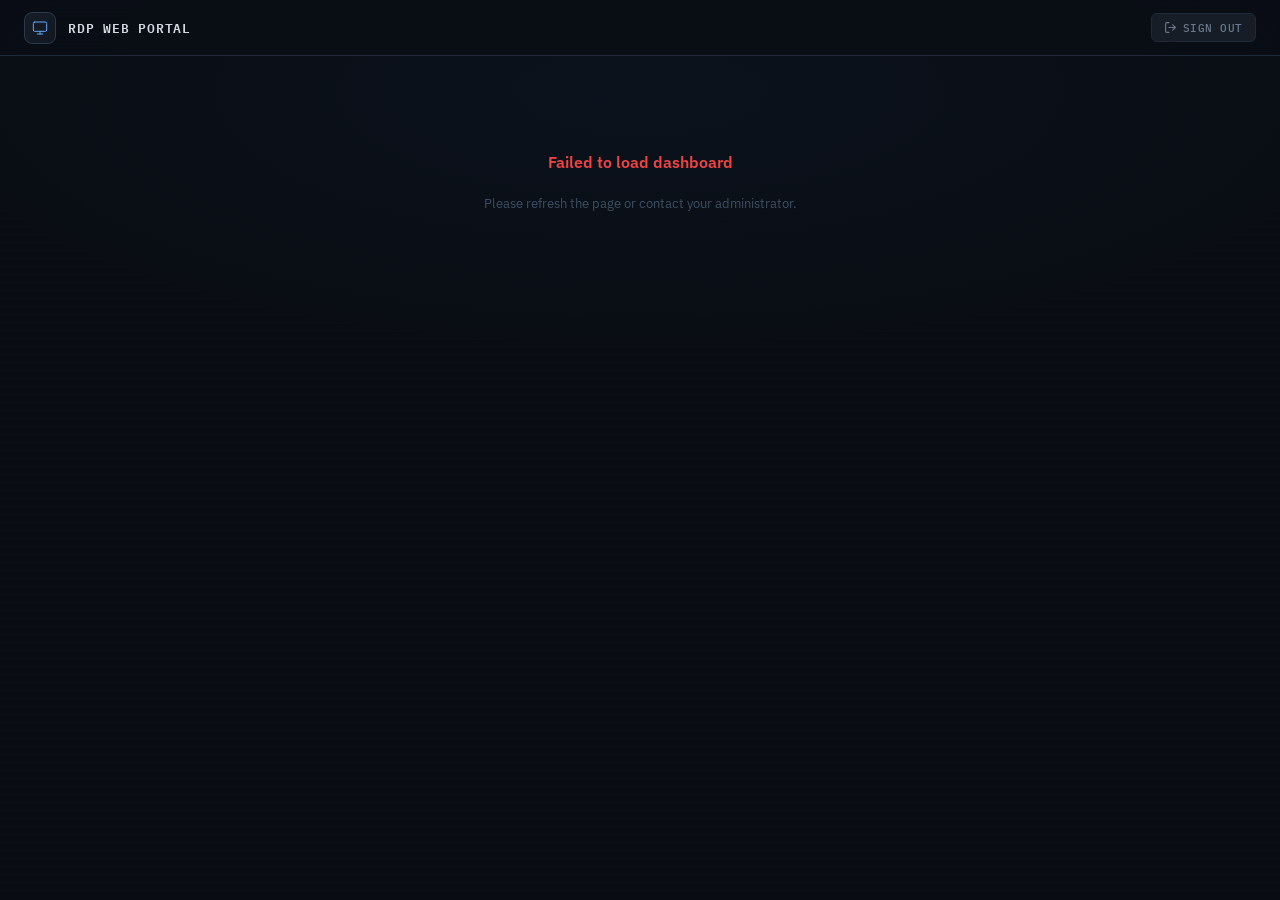
==== src/main/resources/static/index.html @ b45ddd2f "Initial commit: RDP Web Portal Spring Boot application for managing and launching Remote Desktop con" ====
<!DOCTYPE html>
<html lang="en">
<head>
    <meta charset="UTF-8">
    <meta name="viewport" content="width=device-width, initial-scale=1.0">
    <title>RDP Web Portal — Dashboard</title>
    <link rel="preconnect" href="https://fonts.googleapis.com">
    <link href="https://fonts.googleapis.com/css2?family=IBM+Plex+Mono:wght@400;500;600&family=IBM+Plex+Sans:wght@300;400;500;600&display=swap" rel="stylesheet">
    <style>
        *,*::before,*::after{box-sizing:border-box;margin:0;padding:0}

        :root {
            --bg-deep: #0a0e14;
            --bg-surface: #111820;
            --bg-card: #161d27;
            --bg-card-hover: #1a2233;
            --border-dim: #1e2a3a;
            --border-accent: #2a3a4e;
            --text-primary: #d4dae3;
            --text-secondary: #6b7a8d;
            --text-muted: #3d4f63;
            --accent: #3b82f6;
            --accent-glow: rgba(59, 130, 246, 0.15);
            --accent-bright: #60a5fa;
            --accent-dim: #1d4ed8;
            --error: #ef4444;
            --success: #22c55e;
            --success-dim: rgba(34, 197, 94, 0.12);
            --warning: #f59e0b;
            --font-mono: 'IBM Plex Mono', 'Consolas', monospace;
            --font-sans: 'IBM Plex Sans', -apple-system, sans-serif;
        }

        html { height: 100%; }

        body {
            min-height: 100vh;
            background: var(--bg-deep);
            color: var(--text-primary);
            font-family: var(--font-sans);
            position: relative;
        }

        /* ── Scanline overlay ── */
        body::before {
            content: '';
            position: fixed;
            inset: 0;
            z-index: 0;
            pointer-events: none;
            background: repeating-linear-gradient(
                0deg,
                transparent,
                transparent 2px,
                rgba(0,0,0,0.03) 2px,
                rgba(0,0,0,0.03) 4px
            );
        }

        /* ── Subtle radial glow behind content ── */
        body::after {
            content: '';
            position: fixed;
            top: -20%;
            left: 50%;
            transform: translateX(-50%);
            width: 120%;
            height: 60%;
            z-index: 0;
            pointer-events: none;
            background: radial-gradient(ellipse at center, rgba(59,130,246,0.04) 0%, transparent 70%);
        }

        /* ── Header ── */
        .header {
            position: sticky;
            top: 0;
            z-index: 100;
            display: flex;
            align-items: center;
            justify-content: space-between;
            padding: 0 1.5rem;
            height: 56px;
            background: rgba(10, 14, 20, 0.85);
            backdrop-filter: blur(12px);
            border-bottom: 1px solid var(--border-dim);
        }

        .header-left {
            display: flex;
            align-items: center;
            gap: 0.75rem;
        }

        .header-logo {
            display: flex;
            align-items: center;
            justify-content: center;
            width: 32px;
            height: 32px;
            border-radius: 8px;
            background: linear-gradient(135deg, var(--bg-card) 0%, var(--bg-surface) 100%);
            border: 1px solid var(--border-accent);
            flex-shrink: 0;
        }

        .header-logo svg {
            width: 16px;
            height: 16px;
            color: var(--accent-bright);
        }

        .header-title {
            font-family: var(--font-mono);
            font-size: 0.82rem;
            font-weight: 600;
            letter-spacing: 0.06em;
            text-transform: uppercase;
            color: var(--text-primary);
        }

        .header-right {
            display: flex;
            align-items: center;
            gap: 0.75rem;
        }

        .user-info {
            display: flex;
            align-items: center;
            gap: 0.5rem;
            font-size: 0.82rem;
            color: var(--text-secondary);
        }

        .user-name {
            color: var(--text-primary);
            font-weight: 500;
        }

        .role-badge {
            font-family: var(--font-mono);
            font-size: 0.6rem;
            font-weight: 600;
            letter-spacing: 0.1em;
            text-transform: uppercase;
            padding: 0.2rem 0.5rem;
            border-radius: 4px;
            background: var(--accent-glow);
            color: var(--accent-bright);
            border: 1px solid rgba(59, 130, 246, 0.2);
        }

        .header-btn {
            font-family: var(--font-mono);
            font-size: 0.7rem;
            font-weight: 500;
            letter-spacing: 0.05em;
            text-transform: uppercase;
            padding: 0.4rem 0.75rem;
            border-radius: 6px;
            border: 1px solid var(--border-dim);
            background: var(--bg-card);
            color: var(--text-secondary);
            cursor: pointer;
            transition: all 0.2s;
            text-decoration: none;
            display: inline-flex;
            align-items: center;
            gap: 0.35rem;
        }

        .header-btn:hover {
            border-color: var(--border-accent);
            color: var(--text-primary);
            background: var(--bg-card-hover);
        }

        .header-btn.admin-link {
            border-color: rgba(59, 130, 246, 0.2);
            color: var(--accent-bright);
        }

        .header-btn.admin-link:hover {
            background: var(--accent-glow);
            border-color: rgba(59, 130, 246, 0.35);
        }

        .header-btn svg {
            width: 13px;
            height: 13px;
        }

        /* ── Main content ── */
        .main {
            position: relative;
            z-index: 1;
            max-width: 1100px;
            margin: 0 auto;
            padding: 2rem 1.5rem 3rem;
        }

        .section-label {
            font-family: var(--font-mono);
            font-size: 0.65rem;
            font-weight: 500;
            letter-spacing: 0.14em;
            text-transform: uppercase;
            color: var(--text-muted);
            margin-bottom: 1rem;
            display: flex;
            align-items: center;
            gap: 0.6rem;
        }

        .section-label::after {
            content: '';
            flex: 1;
            height: 1px;
            background: var(--border-dim);
        }

        .machine-count {
            color: var(--text-secondary);
        }

        /* ── Machine grid ── */
        .machines-grid {
            display: grid;
            grid-template-columns: repeat(auto-fill, minmax(300px, 1fr));
            gap: 1rem;
        }

        /* ── Machine card ── */
        .machine-card {
            background: var(--bg-card);
            border: 1px solid var(--border-dim);
            border-radius: 10px;
            padding: 1.35rem;
            transition: all 0.25s ease;
            position: relative;
            overflow: hidden;
            animation: cardIn 0.4s ease-out both;
        }

        .machine-card::before {
            content: '';
            position: absolute;
            top: 0;
            left: 0;
            right: 0;
            height: 2px;
            background: linear-gradient(90deg, transparent, var(--accent), transparent);
            opacity: 0;
            transition: opacity 0.3s;
        }

        .machine-card:hover {
            border-color: var(--border-accent);
            background: var(--bg-card-hover);
            transform: translateY(-2px);
            box-shadow: 0 8px 32px rgba(0,0,0,0.3), 0 0 0 1px rgba(59,130,246,0.06);
        }

        .machine-card:hover::before {
            opacity: 1;
        }

        @keyframes cardIn {
            from { opacity: 0; transform: translateY(12px); }
            to   { opacity: 1; transform: translateY(0); }
        }

        .card-header {
            display: flex;
            align-items: flex-start;
            justify-content: space-between;
            margin-bottom: 0.6rem;
        }

        .card-icon {
            width: 38px;
            height: 38px;
            border-radius: 9px;
            display: flex;
            align-items: center;
            justify-content: center;
            background: var(--bg-surface);
            border: 1px solid var(--border-dim);
            flex-shrink: 0;
            font-size: 1.1rem;
        }

        .card-status {
            display: flex;
            align-items: center;
            gap: 0.3rem;
            font-family: var(--font-mono);
            font-size: 0.6rem;
            letter-spacing: 0.08em;
            text-transform: uppercase;
            color: var(--success);
        }

        .card-status-dot {
            width: 5px;
            height: 5px;
            border-radius: 50%;
            background: var(--success);
            box-shadow: 0 0 6px rgba(34, 197, 94, 0.4);
            animation: pulse 2.5s ease-in-out infinite;
        }

        @keyframes pulse {
            0%, 100% { opacity: 1; }
            50% { opacity: 0.4; }
        }

        .card-name {
            font-size: 1rem;
            font-weight: 600;
            color: var(--text-primary);
            margin-bottom: 0.15rem;
        }

        .card-hostname {
            font-family: var(--font-mono);
            font-size: 0.75rem;
            color: var(--text-secondary);
            margin-bottom: 0.5rem;
        }

        .card-description {
            font-size: 0.8rem;
            color: var(--text-secondary);
            line-height: 1.45;
            margin-bottom: 1rem;
            min-height: 1.2em;
        }

        .card-credentials {
            font-family: var(--font-mono);
            font-size: 0.8rem;
            color: var(--text-secondary);
            margin-bottom: 0.75rem;
            display: flex;
            align-items: center;
            gap: 0.4rem;
        }

        .card-monitor-mode {
            font-family: var(--font-mono);
            font-size: 0.68rem;
            color: var(--text-muted);
            margin-bottom: 0.75rem;
            display: flex;
            align-items: center;
            gap: 0.4rem;
        }

        .card-monitor-mode svg {
            width: 14px;
            height: 14px;
            flex-shrink: 0;
            opacity: 0.6;
        }

        .card-monitor-mode.multimon {
            color: var(--accent-bright);
        }

        .card-monitor-mode.multimon svg {
            opacity: 0.9;
        }

        .card-credentials svg {
            width: 12px;
            height: 12px;
            flex-shrink: 0;
            opacity: 0.6;
        }

        .connect-btn {
            width: 100%;
            padding: 0.6rem 1rem;
            font-family: var(--font-mono);
            font-size: 0.72rem;
            font-weight: 600;
            letter-spacing: 0.06em;
            text-transform: uppercase;
            color: #fff;
            background: var(--accent);
            border: none;
            border-radius: 7px;
            cursor: pointer;
            transition: all 0.2s;
            display: flex;
            align-items: center;
            justify-content: center;
            gap: 0.4rem;
        }

        .connect-btn:hover {
            background: var(--accent-bright);
            box-shadow: 0 0 16px var(--accent-glow);
        }

        .connect-btn:active {
            transform: scale(0.97);
        }

        .connect-btn svg {
            width: 14px;
            height: 14px;
        }

        /* ── Loading state ── */
        .loading {
            display: flex;
            flex-direction: column;
            align-items: center;
            justify-content: center;
            padding: 4rem 1rem;
            gap: 1rem;
        }

        .loading-spinner {
            width: 32px;
            height: 32px;
            border: 2px solid var(--border-dim);
            border-top-color: var(--accent);
            border-radius: 50%;
            animation: spin 0.8s linear infinite;
        }

        @keyframes spin {
            to { transform: rotate(360deg); }
        }

        .loading-text {
            font-family: var(--font-mono);
            font-size: 0.72rem;
            letter-spacing: 0.1em;
            text-transform: uppercase;
            color: var(--text-muted);
        }

        /* ── Empty state ── */
        .empty-state {
            text-align: center;
            padding: 4rem 1rem;
            animation: cardIn 0.5s ease-out both;
        }

        .empty-icon {
            width: 56px;
            height: 56px;
            border-radius: 14px;
            background: var(--bg-card);
            border: 1px solid var(--border-dim);
            display: inline-flex;
            align-items: center;
            justify-content: center;
            margin-bottom: 1rem;
        }

        .empty-icon svg {
            width: 26px;
            height: 26px;
            color: var(--text-muted);
        }

        .empty-title {
            font-size: 1rem;
            font-weight: 600;
            color: var(--text-secondary);
            margin-bottom: 0.35rem;
        }

        .empty-desc {
            font-size: 0.82rem;
            color: var(--text-muted);
            max-width: 320px;
            margin: 0 auto;
            line-height: 1.5;
        }

        /* ── Responsive ── */
        @media (max-width: 640px) {
            .header { padding: 0 1rem; }
            .header-title { display: none; }
            .user-name { display: none; }
            .main { padding: 1.25rem 1rem 2rem; }
            .machines-grid { grid-template-columns: 1fr; }
        }
    </style>
</head>
<body>

<header class="header">
    <div class="header-left">
        <div class="header-logo">
            <svg viewBox="0 0 24 24" fill="none" stroke="currentColor" stroke-width="1.5" stroke-linecap="round" stroke-linejoin="round">
                <rect x="2" y="3" width="20" height="14" rx="2"/>
                <path d="M8 21h8"/><path d="M12 17v4"/>
            </svg>
        </div>
        <span class="header-title">RDP Web Portal</span>
    </div>
    <div class="header-right">
        <div class="user-info">
            <span class="user-name" id="userDisplay"></span>
            <span class="role-badge" id="roleBadge" style="display:none"></span>
        </div>
        <a href="/admin.html" class="header-btn admin-link" id="adminLink" style="display:none">
            <svg viewBox="0 0 24 24" fill="none" stroke="currentColor" stroke-width="2" stroke-linecap="round" stroke-linejoin="round"><circle cx="12" cy="12" r="3"/><path d="M19.4 15a1.65 1.65 0 0 0 .33 1.82l.06.06a2 2 0 1 1-2.83 2.83l-.06-.06a1.65 1.65 0 0 0-1.82-.33 1.65 1.65 0 0 0-1 1.51V21a2 2 0 0 1-4 0v-.09A1.65 1.65 0 0 0 9 19.4a1.65 1.65 0 0 0-1.82.33l-.06.06a2 2 0 1 1-2.83-2.83l.06-.06A1.65 1.65 0 0 0 4.68 15a1.65 1.65 0 0 0-1.51-1H3a2 2 0 0 1 0-4h.09A1.65 1.65 0 0 0 4.6 9a1.65 1.65 0 0 0-.33-1.82l-.06-.06a2 2 0 1 1 2.83-2.83l.06.06A1.65 1.65 0 0 0 9 4.68a1.65 1.65 0 0 0 1-1.51V3a2 2 0 0 1 4 0v.09a1.65 1.65 0 0 0 1 1.51 1.65 1.65 0 0 0 1.82-.33l.06-.06a2 2 0 1 1 2.83 2.83l-.06.06A1.65 1.65 0 0 0 19.4 9a1.65 1.65 0 0 0 1.51 1H21a2 2 0 0 1 0 4h-.09a1.65 1.65 0 0 0-1.51 1z"/></svg>
            Admin
        </a>
        <button class="header-btn" id="logoutBtn">
            <svg viewBox="0 0 24 24" fill="none" stroke="currentColor" stroke-width="2" stroke-linecap="round" stroke-linejoin="round"><path d="M9 21H5a2 2 0 0 1-2-2V5a2 2 0 0 1 2-2h4"/><polyline points="16 17 21 12 16 7"/><line x1="21" y1="12" x2="9" y2="12"/></svg>
            Sign Out
        </button>
    </div>
</header>

<main class="main">
    <div id="loadingState" class="loading">
        <div class="loading-spinner"></div>
        <span class="loading-text">Loading workstations</span>
    </div>

    <div id="content" style="display:none">
        <div class="section-label">
            <span>Workstations <span class="machine-count" id="machineCount"></span></span>
        </div>
        <div class="machines-grid" id="machinesGrid"></div>
    </div>

    <div id="emptyState" class="empty-state" style="display:none">
        <div class="empty-icon">
            <svg viewBox="0 0 24 24" fill="none" stroke="currentColor" stroke-width="1.5" stroke-linecap="round" stroke-linejoin="round">
                <rect x="2" y="3" width="20" height="14" rx="2"/>
                <path d="M8 21h8"/><path d="M12 17v4"/>
                <line x1="9" y1="8" x2="15" y2="12"/><line x1="15" y1="8" x2="9" y2="12"/>
            </svg>
        </div>
        <div class="empty-title">No workstations assigned</div>
        <div class="empty-desc">Contact your administrator to get access to remote machines.</div>
    </div>
</main>

<script>
(function() {
    // ── CSRF helper ──
    function getCsrfToken() {
        const match = document.cookie.match(/(?:^|;\s*)XSRF-TOKEN=([^;]*)/);
        return match ? decodeURIComponent(match[1]) : null;
    }

    function apiFetch(url, opts = {}) {
        const headers = opts.headers || {};
        const csrf = getCsrfToken();
        if (csrf) headers['X-XSRF-TOKEN'] = csrf;
        return fetch(url, { ...opts, headers, credentials: 'same-origin' });
    }

    // ── Machine icon map ──
    const MACHINE_ICONS = {
        'workstation-windows': '<svg viewBox="0 0 48 48" fill="none" xmlns="http://www.w3.org/2000/svg"><rect x="4" y="4" width="40" height="28" rx="3" stroke="currentColor" stroke-width="2.5"/><line x1="16" y1="36" x2="32" y2="36" stroke="currentColor" stroke-width="2.5" stroke-linecap="round"/><line x1="24" y1="32" x2="24" y2="36" stroke="currentColor" stroke-width="2.5"/><path d="M14 11l8.5-1.2v8.7H14V11zm9.5-1.4l10-1.4v10.3h-10V9.6zm-9.5 9.9h8.5v8.5L14 27V19.5zm9.5 0h10V30l-10-1.4V19.5z" fill="currentColor" opacity="0.7"/></svg>',
        'workstation-ubuntu': '<svg viewBox="0 0 48 48" fill="none" xmlns="http://www.w3.org/2000/svg"><rect x="4" y="4" width="40" height="28" rx="3" stroke="currentColor" stroke-width="2.5"/><line x1="16" y1="36" x2="32" y2="36" stroke="currentColor" stroke-width="2.5" stroke-linecap="round"/><line x1="24" y1="32" x2="24" y2="36" stroke="currentColor" stroke-width="2.5"/><circle cx="24" cy="18" r="7" stroke="currentColor" stroke-width="2" opacity="0.7"/><circle cx="24" cy="11" r="1.8" fill="currentColor" opacity="0.7"/><circle cx="17.9" cy="21.5" r="1.8" fill="currentColor" opacity="0.7"/><circle cx="30.1" cy="21.5" r="1.8" fill="currentColor" opacity="0.7"/></svg>',
        'workstation-linux': '<svg viewBox="0 0 48 48" fill="none" xmlns="http://www.w3.org/2000/svg"><rect x="4" y="4" width="40" height="28" rx="3" stroke="currentColor" stroke-width="2.5"/><line x1="16" y1="36" x2="32" y2="36" stroke="currentColor" stroke-width="2.5" stroke-linecap="round"/><line x1="24" y1="32" x2="24" y2="36" stroke="currentColor" stroke-width="2.5"/><path d="M24 10c-1.5 0-3 1.2-3 3.5 0 1.5.4 2.8.8 4-.8.5-2.3 1.8-2.3 3.5 0 1 .3 1.8.8 2.3-.3.4-.8 1-1.3 1.7l2 1c.4-.5.7-1 1-1.3.6.2 1.3.3 2 .3s1.4-.1 2-.3c.3.4.6.8 1 1.3l2-1c-.5-.7-1-1.3-1.3-1.7.5-.5.8-1.3.8-2.3 0-1.7-1.5-3-2.3-3.5.4-1.2.8-2.5.8-4 0-2.3-1.5-3.5-3-3.5z" fill="currentColor" opacity="0.7"/></svg>',
        'workstation-generic': '<svg viewBox="0 0 48 48" fill="none" xmlns="http://www.w3.org/2000/svg"><rect x="4" y="4" width="40" height="28" rx="3" stroke="currentColor" stroke-width="2.5"/><line x1="16" y1="36" x2="32" y2="36" stroke="currentColor" stroke-width="2.5" stroke-linecap="round"/><line x1="24" y1="32" x2="24" y2="36" stroke="currentColor" stroke-width="2.5"/><rect x="14" y="12" width="20" height="12" rx="1.5" stroke="currentColor" stroke-width="1.5" opacity="0.5"/><line x1="17" y1="16" x2="25" y2="16" stroke="currentColor" stroke-width="1.5" stroke-linecap="round" opacity="0.5"/><line x1="17" y1="20" x2="22" y2="20" stroke="currentColor" stroke-width="1.5" stroke-linecap="round" opacity="0.5"/></svg>',
        'server-windows': '<svg viewBox="0 0 48 48" fill="none" xmlns="http://www.w3.org/2000/svg"><rect x="10" y="4" width="28" height="40" rx="3" stroke="currentColor" stroke-width="2.5"/><line x1="10" y1="17" x2="38" y2="17" stroke="currentColor" stroke-width="2"/><line x1="10" y1="30" x2="38" y2="30" stroke="currentColor" stroke-width="2"/><circle cx="33" cy="10.5" r="1.5" fill="currentColor" opacity="0.5"/><circle cx="33" cy="23.5" r="1.5" fill="currentColor" opacity="0.5"/><circle cx="33" cy="36.5" r="1.5" fill="currentColor" opacity="0.5"/><line x1="15" y1="10.5" x2="22" y2="10.5" stroke="currentColor" stroke-width="1.5" stroke-linecap="round" opacity="0.5"/><line x1="15" y1="23.5" x2="22" y2="23.5" stroke="currentColor" stroke-width="1.5" stroke-linecap="round" opacity="0.5"/><path d="M16 35.5l3.5-.5v3.5H16V35.5zm4-.6l4.5-.6v4.2h-4.5v-3.6z" fill="currentColor" opacity="0.6"/><path d="M16 38.8h3.5V42l-3.5-.5v-2.7zm4 0h4.5V43l-4.5-.6v-3.6z" fill="currentColor" opacity="0.6"/></svg>',
        'server-ubuntu': '<svg viewBox="0 0 48 48" fill="none" xmlns="http://www.w3.org/2000/svg"><rect x="10" y="4" width="28" height="40" rx="3" stroke="currentColor" stroke-width="2.5"/><line x1="10" y1="17" x2="38" y2="17" stroke="currentColor" stroke-width="2"/><line x1="10" y1="30" x2="38" y2="30" stroke="currentColor" stroke-width="2"/><circle cx="33" cy="10.5" r="1.5" fill="currentColor" opacity="0.5"/><circle cx="33" cy="23.5" r="1.5" fill="currentColor" opacity="0.5"/><line x1="15" y1="10.5" x2="22" y2="10.5" stroke="currentColor" stroke-width="1.5" stroke-linecap="round" opacity="0.5"/><line x1="15" y1="23.5" x2="22" y2="23.5" stroke="currentColor" stroke-width="1.5" stroke-linecap="round" opacity="0.5"/><circle cx="24" cy="37" r="5" stroke="currentColor" stroke-width="1.5" opacity="0.7"/><circle cx="24" cy="32" r="1.3" fill="currentColor" opacity="0.7"/><circle cx="19.6" cy="39.5" r="1.3" fill="currentColor" opacity="0.7"/><circle cx="28.4" cy="39.5" r="1.3" fill="currentColor" opacity="0.7"/></svg>',
        'server-linux': '<svg viewBox="0 0 48 48" fill="none" xmlns="http://www.w3.org/2000/svg"><rect x="10" y="4" width="28" height="40" rx="3" stroke="currentColor" stroke-width="2.5"/><line x1="10" y1="17" x2="38" y2="17" stroke="currentColor" stroke-width="2"/><line x1="10" y1="30" x2="38" y2="30" stroke="currentColor" stroke-width="2"/><circle cx="33" cy="10.5" r="1.5" fill="currentColor" opacity="0.5"/><circle cx="33" cy="23.5" r="1.5" fill="currentColor" opacity="0.5"/><line x1="15" y1="10.5" x2="22" y2="10.5" stroke="currentColor" stroke-width="1.5" stroke-linecap="round" opacity="0.5"/><line x1="15" y1="23.5" x2="22" y2="23.5" stroke="currentColor" stroke-width="1.5" stroke-linecap="round" opacity="0.5"/><path d="M24 31c-1.2 0-2.4 1-2.4 2.8 0 1.2.3 2.2.6 3.2-.6.4-1.8 1.4-1.8 2.8 0 .8.2 1.4.6 1.8-.2.3-.6.8-1 1.4l1.6.8c.3-.4.6-.8.8-1 .5.2 1 .2 1.6.2s1.1-.1 1.6-.2c.2.3.5.6.8 1l1.6-.8c-.4-.6-.8-1-1-1.4.4-.4.6-1 .6-1.8 0-1.4-1.2-2.4-1.8-2.8.3-1 .6-2 .6-3.2 0-1.8-1.2-2.8-2.4-2.8z" fill="currentColor" opacity="0.7"/></svg>',
        'server-generic': '<svg viewBox="0 0 48 48" fill="none" xmlns="http://www.w3.org/2000/svg"><rect x="10" y="4" width="28" height="40" rx="3" stroke="currentColor" stroke-width="2.5"/><line x1="10" y1="17" x2="38" y2="17" stroke="currentColor" stroke-width="2"/><line x1="10" y1="30" x2="38" y2="30" stroke="currentColor" stroke-width="2"/><circle cx="33" cy="10.5" r="1.5" fill="currentColor" opacity="0.5"/><circle cx="33" cy="23.5" r="1.5" fill="currentColor" opacity="0.5"/><circle cx="33" cy="36.5" r="1.5" fill="currentColor" opacity="0.5"/><line x1="15" y1="10.5" x2="22" y2="10.5" stroke="currentColor" stroke-width="1.5" stroke-linecap="round" opacity="0.5"/><line x1="15" y1="23.5" x2="22" y2="23.5" stroke="currentColor" stroke-width="1.5" stroke-linecap="round" opacity="0.5"/><line x1="15" y1="36.5" x2="22" y2="36.5" stroke="currentColor" stroke-width="1.5" stroke-linecap="round" opacity="0.5"/></svg>'
    };

    const FALLBACK_ICON = MACHINE_ICONS['workstation-generic'];

    function machineIcon(machine) {
        if (machine.icon && MACHINE_ICONS[machine.icon]) return MACHINE_ICONS[machine.icon];
        return FALLBACK_ICON;
    }

    function createCard(conn, index) {
        const card = document.createElement('div');
        card.className = 'machine-card';
        card.style.animationDelay = (index * 0.06) + 's';

        const hostname = conn.hostname + (conn.rdpPort !== 3389 ? ':' + conn.rdpPort : '');

        var credentialsHtml = '';
        if (conn.rdpUsername) {
            var credLabel = escapeHtml(conn.rdpUsername);
            if (conn.rdpDomain) credLabel = escapeHtml(conn.rdpDomain) + '\\' + credLabel;
            credentialsHtml =
                '<div class="card-credentials">' +
                    '<svg viewBox="0 0 24 24" fill="none" stroke="currentColor" stroke-width="2" stroke-linecap="round" stroke-linejoin="round"><path d="M20 21v-2a4 4 0 0 0-4-4H8a4 4 0 0 0-4 4v2"/><circle cx="12" cy="7" r="4"/></svg>' +
                    credLabel +
                '</div>';
        }

        var monitorHtml = '';
        if (conn.useMultimon) {
            monitorHtml =
                '<div class="card-monitor-mode multimon">' +
                    '<svg viewBox="0 0 24 24" fill="none" stroke="currentColor" stroke-width="2" stroke-linecap="round" stroke-linejoin="round"><rect x="1" y="3" width="10" height="8" rx="1"/><rect x="13" y="3" width="10" height="8" rx="1"/><path d="M6 15v2"/><path d="M18 15v2"/><path d="M3 17h6"/><path d="M15 17h6"/></svg>' +
                    'All Monitors' +
                '</div>';
        } else {
            monitorHtml =
                '<div class="card-monitor-mode">' +
                    '<svg viewBox="0 0 24 24" fill="none" stroke="currentColor" stroke-width="2" stroke-linecap="round" stroke-linejoin="round"><rect x="2" y="3" width="20" height="14" rx="2"/><path d="M8 21h8"/><path d="M12 17v4"/></svg>' +
                    'Single Screen' +
                '</div>';
        }

        card.innerHTML =
            '<div class="card-header">' +
                '<div class="card-icon">' + machineIcon(conn) + '</div>' +
                '<div class="card-status"><span class="card-status-dot"></span>Ready</div>' +
            '</div>' +
            '<div class="card-name">' + escapeHtml(conn.displayName) + '</div>' +
            '<div class="card-hostname">' + escapeHtml(hostname) + '</div>' +
            '<div class="card-description">' + escapeHtml(conn.description || '') + '</div>' +
            credentialsHtml +
            monitorHtml +
            '<button class="connect-btn" data-id="' + conn.assignmentId + '">' +
                '<svg viewBox="0 0 24 24" fill="none" stroke="currentColor" stroke-width="2" stroke-linecap="round" stroke-linejoin="round"><polygon points="5 3 19 12 5 21 5 3"/></svg>' +
                'Connect' +
            '</button>';

        card.querySelector('.connect-btn').addEventListener('click', function() {
            window.location.href = '/api/assignments/' + conn.assignmentId + '/rdp';
        });

        return card;
    }

    function escapeHtml(str) {
        const d = document.createElement('div');
        d.textContent = str;
        return d.innerHTML;
    }

    // ── Initialize ──
    async function init() {
        try {
            const [meRes, machinesRes] = await Promise.all([
                apiFetch('/api/me'),
                apiFetch('/api/machines')
            ]);

            if (!meRes.ok || !machinesRes.ok) {
                if (meRes.status === 401 || machinesRes.status === 401) {
                    window.location.href = '/login';
                    return;
                }
                throw new Error('Failed to load data');
            }

            const me = await meRes.json();
            const connections = await machinesRes.json();

            // Populate header
            document.getElementById('userDisplay').textContent = me.displayName;
            const badge = document.getElementById('roleBadge');
            badge.textContent = me.role;
            badge.style.display = '';

            if (me.role === 'ADMIN') {
                document.getElementById('adminLink').style.display = '';
            }

            // Hide loading
            document.getElementById('loadingState').style.display = 'none';

            if (connections.length === 0) {
                document.getElementById('emptyState').style.display = '';
            } else {
                document.getElementById('content').style.display = '';
                document.getElementById('machineCount').textContent = '(' + connections.length + ')';
                const grid = document.getElementById('machinesGrid');
                connections.forEach(function(c, i) {
                    grid.appendChild(createCard(c, i));
                });
            }
        } catch (err) {
            console.error('Init error:', err);
            document.getElementById('loadingState').innerHTML =
                '<div class="empty-title" style="color:var(--error)">Failed to load dashboard</div>' +
                '<div class="empty-desc">Please refresh the page or contact your administrator.</div>';
        }
    }

    // ── Logout ──
    document.getElementById('logoutBtn').addEventListener('click', function() {
        const form = document.createElement('form');
        form.method = 'POST';
        form.action = '/logout';
        const csrf = getCsrfToken();
        if (csrf) {
            const input = document.createElement('input');
            input.type = 'hidden';
            input.name = '_csrf';
            input.value = csrf;
            form.appendChild(input);
        }
        document.body.appendChild(form);
        form.submit();
    });

    init();
})();
</script>

</body>
</html>
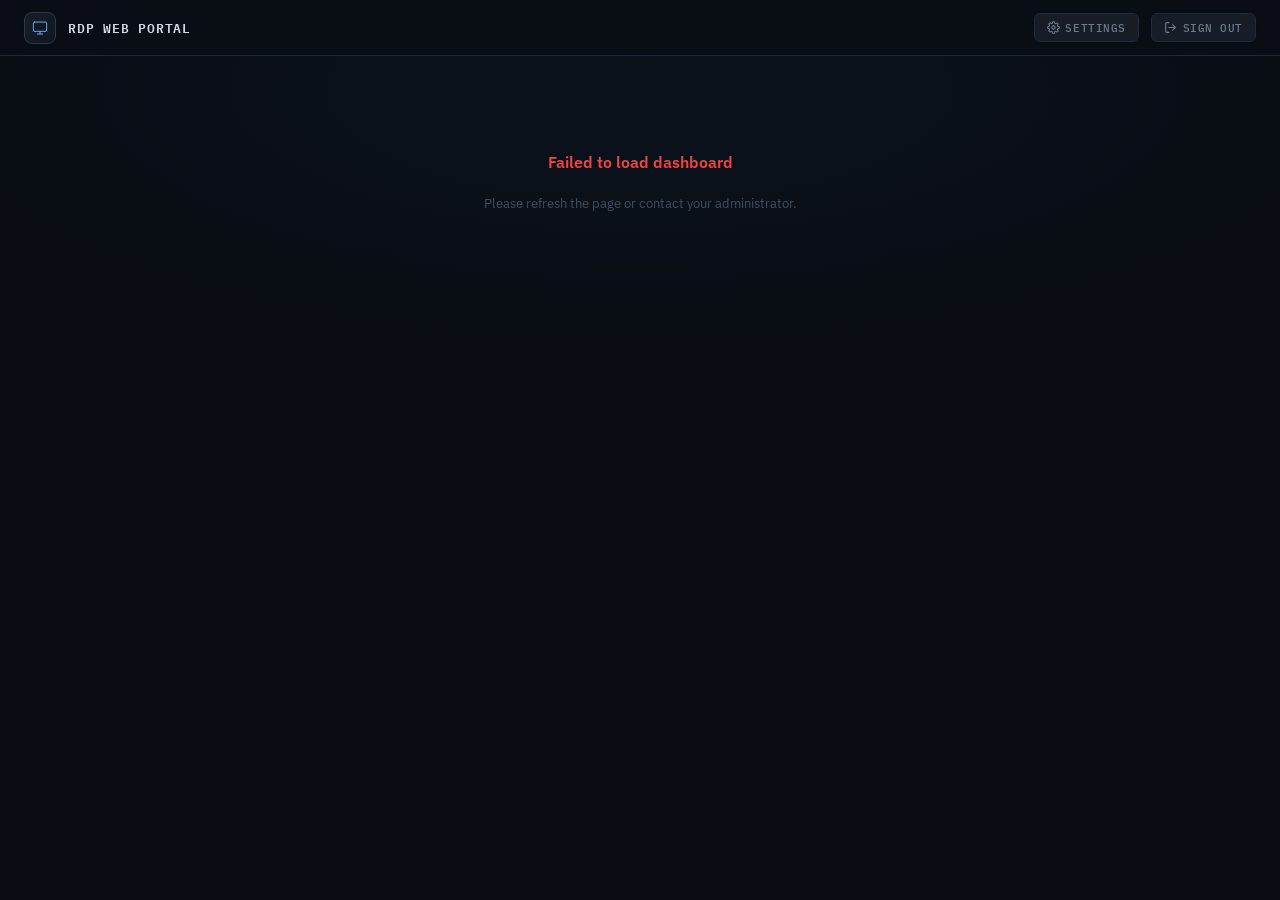
==== commit 672dce4d: "Upgrade to Java 25/Spring Boot 3.5.7, add backup restore and site name settings - Upgrade java.versi" ====
--- a/src/main/resources/static/index.html
+++ b/src/main/resources/static/index.html
@@ -485,6 +485,113 @@
             line-height: 1.5;
         }
 
+        /* ── Settings panel ── */
+        .settings-panel {
+            position: fixed;
+            top: 56px;
+            right: 0;
+            z-index: 200;
+            width: 340px;
+            max-width: 90vw;
+            background: var(--bg-card);
+            border: 1px solid var(--border-dim);
+            border-top: none;
+            border-radius: 0 0 0 12px;
+            padding: 1.25rem 1.5rem;
+            box-shadow: 0 16px 48px rgba(0,0,0,0.4);
+            transform: translateY(-8px);
+            opacity: 0;
+            pointer-events: none;
+            transition: transform 0.2s ease-out, opacity 0.2s ease-out;
+        }
+
+        .settings-panel.open {
+            transform: translateY(0);
+            opacity: 1;
+            pointer-events: auto;
+        }
+
+        .settings-title {
+            font-family: var(--font-mono);
+            font-size: 0.68rem;
+            font-weight: 600;
+            letter-spacing: 0.1em;
+            text-transform: uppercase;
+            color: var(--text-muted);
+            margin-bottom: 1rem;
+        }
+
+        .setting-row {
+            display: flex;
+            align-items: flex-start;
+            justify-content: space-between;
+            gap: 1rem;
+        }
+
+        .setting-info {
+            flex: 1;
+        }
+
+        .setting-label {
+            font-size: 0.85rem;
+            font-weight: 500;
+            color: var(--text-primary);
+            margin-bottom: 0.25rem;
+        }
+
+        .setting-desc {
+            font-size: 0.75rem;
+            color: var(--text-secondary);
+            line-height: 1.45;
+        }
+
+        /* Toggle switch */
+        .toggle {
+            position: relative;
+            width: 40px;
+            height: 22px;
+            flex-shrink: 0;
+            margin-top: 2px;
+        }
+
+        .toggle input {
+            opacity: 0;
+            width: 0;
+            height: 0;
+        }
+
+        .toggle-track {
+            position: absolute;
+            cursor: pointer;
+            inset: 0;
+            background: var(--bg-surface);
+            border: 1px solid var(--border-dim);
+            border-radius: 11px;
+            transition: all 0.25s;
+        }
+
+        .toggle-track::after {
+            content: '';
+            position: absolute;
+            top: 2px;
+            left: 2px;
+            width: 16px;
+            height: 16px;
+            background: var(--text-secondary);
+            border-radius: 50%;
+            transition: all 0.25s;
+        }
+
+        .toggle input:checked + .toggle-track {
+            background: var(--accent);
+            border-color: var(--accent);
+        }
+
+        .toggle input:checked + .toggle-track::after {
+            transform: translateX(18px);
+            background: #fff;
+        }
+
         /* ── Responsive ── */
         @media (max-width: 640px) {
             .header { padding: 0 1rem; }
@@ -512,6 +619,10 @@
             <span class="user-name" id="userDisplay"></span>
             <span class="role-badge" id="roleBadge" style="display:none"></span>
         </div>
+        <button class="header-btn" id="settingsBtn">
+            <svg viewBox="0 0 24 24" fill="none" stroke="currentColor" stroke-width="2" stroke-linecap="round" stroke-linejoin="round"><circle cx="12" cy="12" r="3"/><path d="M19.4 15a1.65 1.65 0 0 0 .33 1.82l.06.06a2 2 0 1 1-2.83 2.83l-.06-.06a1.65 1.65 0 0 0-1.82-.33 1.65 1.65 0 0 0-1 1.51V21a2 2 0 0 1-4 0v-.09A1.65 1.65 0 0 0 9 19.4a1.65 1.65 0 0 0-1.82.33l-.06.06a2 2 0 1 1-2.83-2.83l.06-.06A1.65 1.65 0 0 0 4.68 15a1.65 1.65 0 0 0-1.51-1H3a2 2 0 0 1 0-4h.09A1.65 1.65 0 0 0 4.6 9a1.65 1.65 0 0 0-.33-1.82l-.06-.06a2 2 0 1 1 2.83-2.83l.06.06A1.65 1.65 0 0 0 9 4.68a1.65 1.65 0 0 0 1-1.51V3a2 2 0 0 1 4 0v.09a1.65 1.65 0 0 0 1 1.51 1.65 1.65 0 0 0 1.82-.33l.06-.06a2 2 0 1 1 2.83 2.83l-.06.06A1.65 1.65 0 0 0 19.4 9a1.65 1.65 0 0 0 1.51 1H21a2 2 0 0 1 0 4h-.09a1.65 1.65 0 0 0-1.51 1z"/></svg>
+            Settings
+        </button>
         <a href="/admin.html" class="header-btn admin-link" id="adminLink" style="display:none">
             <svg viewBox="0 0 24 24" fill="none" stroke="currentColor" stroke-width="2" stroke-linecap="round" stroke-linejoin="round"><circle cx="12" cy="12" r="3"/><path d="M19.4 15a1.65 1.65 0 0 0 .33 1.82l.06.06a2 2 0 1 1-2.83 2.83l-.06-.06a1.65 1.65 0 0 0-1.82-.33 1.65 1.65 0 0 0-1 1.51V21a2 2 0 0 1-4 0v-.09A1.65 1.65 0 0 0 9 19.4a1.65 1.65 0 0 0-1.82.33l-.06.06a2 2 0 1 1-2.83-2.83l.06-.06A1.65 1.65 0 0 0 4.68 15a1.65 1.65 0 0 0-1.51-1H3a2 2 0 0 1 0-4h.09A1.65 1.65 0 0 0 4.6 9a1.65 1.65 0 0 0-.33-1.82l-.06-.06a2 2 0 1 1 2.83-2.83l.06.06A1.65 1.65 0 0 0 9 4.68a1.65 1.65 0 0 0 1-1.51V3a2 2 0 0 1 4 0v.09a1.65 1.65 0 0 0 1 1.51 1.65 1.65 0 0 0 1.82-.33l.06-.06a2 2 0 1 1 2.83 2.83l-.06.06A1.65 1.65 0 0 0 19.4 9a1.65 1.65 0 0 0 1.51 1H21a2 2 0 0 1 0 4h-.09a1.65 1.65 0 0 0-1.51 1z"/></svg>
             Admin
@@ -522,6 +633,20 @@
         </button>
     </div>
 </header>
+
+<div class="settings-panel" id="settingsPanel">
+    <div class="settings-title">Settings</div>
+    <div class="setting-row">
+        <div class="setting-info">
+            <div class="setting-label">Auto-login launcher</div>
+            <div class="setting-desc">Download a .bat launcher that automatically logs in with saved credentials. When off, a standard .rdp file is downloaded without the password.</div>
+        </div>
+        <label class="toggle">
+            <input type="checkbox" id="batLauncherToggle">
+            <span class="toggle-track"></span>
+        </label>
+    </div>
+</div>
 
 <main class="main">
     <div id="loadingState" class="loading">
@@ -647,9 +772,10 @@
     // ── Initialize ──
     async function init() {
         try {
-            const [meRes, machinesRes] = await Promise.all([
+            const [meRes, machinesRes, settingsRes] = await Promise.all([
                 apiFetch('/api/me'),
-                apiFetch('/api/machines')
+                apiFetch('/api/machines'),
+                apiFetch('/api/settings')
             ]);
 
             if (!meRes.ok || !machinesRes.ok) {
@@ -662,6 +788,13 @@
 
             const me = await meRes.json();
             const connections = await machinesRes.json();
+            const settings = settingsRes.ok ? await settingsRes.json() : {};
+
+            // Apply site name
+            if (settings.siteName) {
+                document.querySelector('.header-title').textContent = settings.siteName;
+                document.title = settings.siteName + ' \u2014 Dashboard';
+            }
 
             // Populate header
             document.getElementById('userDisplay').textContent = me.displayName;
@@ -672,6 +805,9 @@
             if (me.role === 'ADMIN') {
                 document.getElementById('adminLink').style.display = '';
             }
+
+            // Initialize settings toggle
+            batToggle.checked = !!me.useBatLauncher;
 
             // Hide loading
             document.getElementById('loadingState').style.display = 'none';
@@ -694,6 +830,33 @@
         }
     }
 
+    // ── Settings panel ──
+    var settingsBtn = document.getElementById('settingsBtn');
+    var settingsPanel = document.getElementById('settingsPanel');
+    var batToggle = document.getElementById('batLauncherToggle');
+
+    settingsBtn.addEventListener('click', function(e) {
+        e.stopPropagation();
+        settingsPanel.classList.toggle('open');
+    });
+
+    document.addEventListener('click', function(e) {
+        if (!settingsPanel.contains(e.target) && e.target !== settingsBtn) {
+            settingsPanel.classList.remove('open');
+        }
+    });
+
+    batToggle.addEventListener('change', function() {
+        var checked = this.checked;
+        apiFetch('/api/me/settings', {
+            method: 'PUT',
+            headers: { 'Content-Type': 'application/json' },
+            body: JSON.stringify({ useBatLauncher: checked })
+        }).catch(function() {
+            batToggle.checked = !checked;
+        });
+    });
+
     // ── Logout ──
     document.getElementById('logoutBtn').addEventListener('click', function() {
         const form = document.createElement('form');
